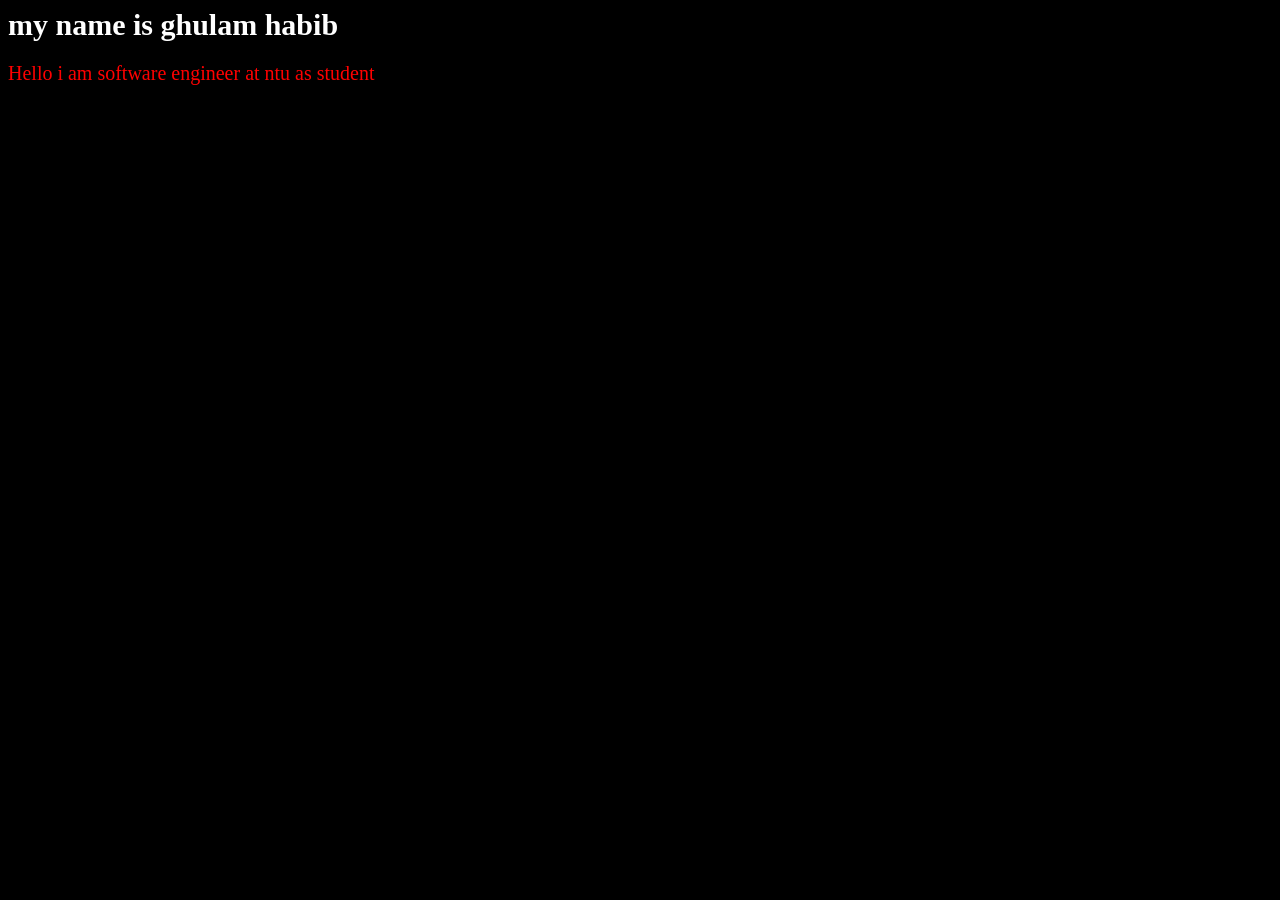
==== index.html @ a4c2b9b9 "initlial setup is done" ====
<html>
	<head>
		<title>hello</title>
		<link rel="stylesheet" href="style.css">
	</head>
	<body>
   		<h1>my name is ghulam habib</h1>
		<p class="about">Hello i am software engineer at ntu as student</p>
	</body>
</html>
---- style.css ----
h1{
	color:white;
	font-size:30px;
}
body
{
	background-color:black;
}
.about
{
	color:red;
	font-size:20px;
}
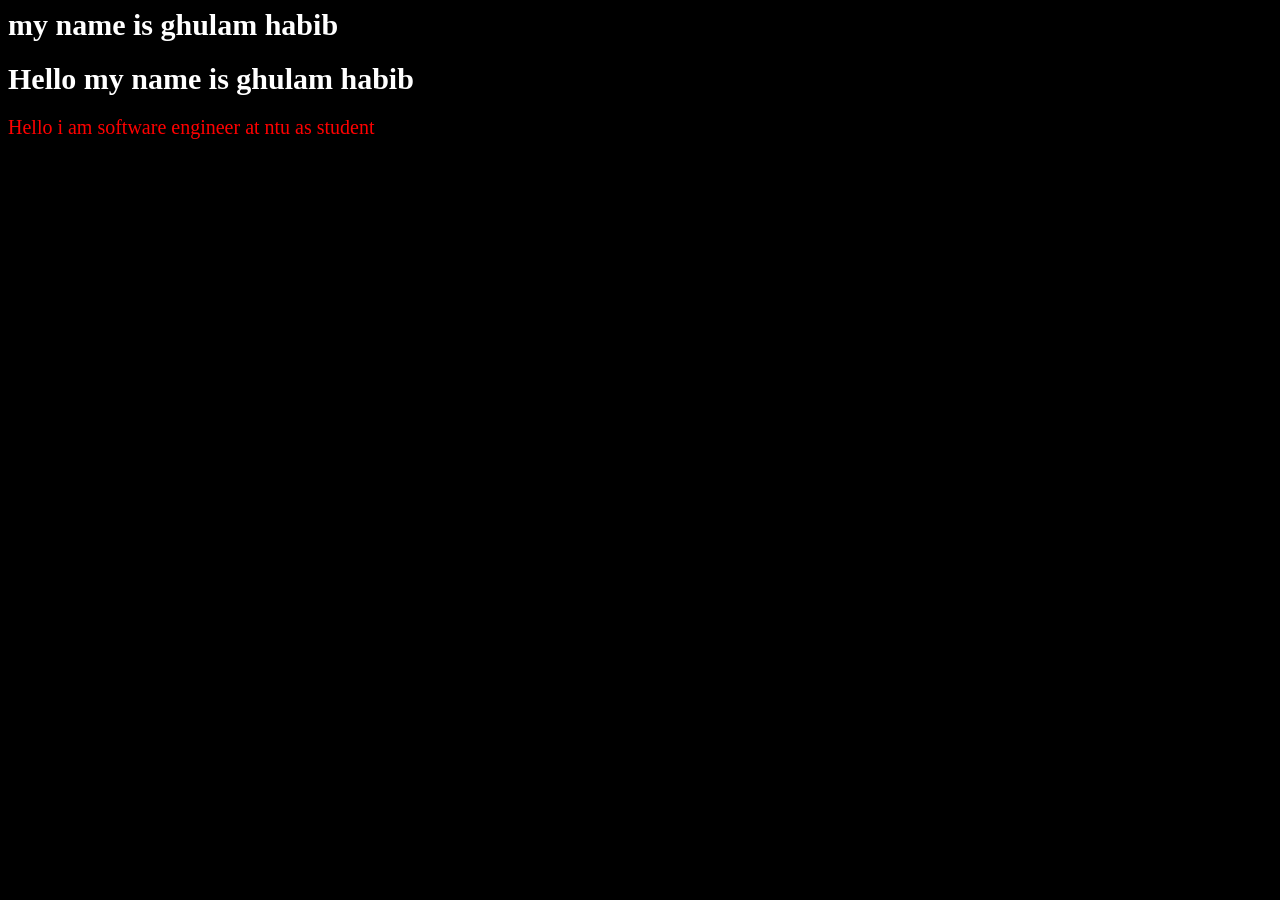
==== commit f0841c92: "added a div" ====
--- a/index.html
+++ b/index.html
@@ -2,9 +2,14 @@
 	<head>
 		<title>hello</title>
 		<link rel="stylesheet" href="style.css">
+
+		<script src="script.js"></script>
 	</head>
 	<body>
    		<h1>my name is ghulam habib</h1>
+		<div>
+			<h1>Hello my name is ghulam habib</h1>
+		</div>
 		<p class="about">Hello i am software engineer at ntu as student</p>
 	</body>
 </html>
